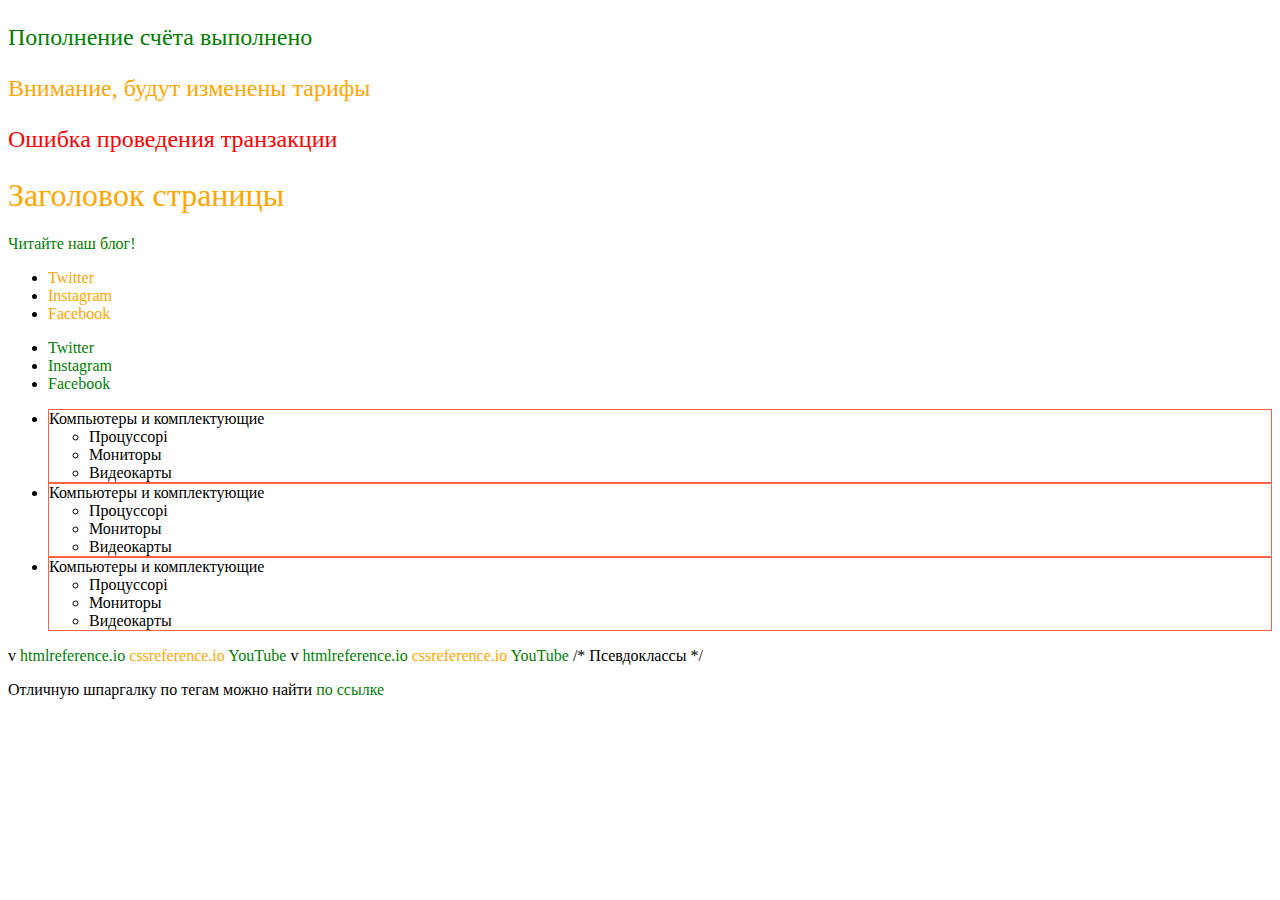
==== inndex.html @ 729db8b0 "texst" ====
<!DOCTYPE html>
<html lang="ru">
<head>
    <meta charset="UTF-8">
    <meta http-equiv="X-UA-Compatible" content="IE=edge">
    <meta name="viewport" content="width=device-width, initial-scale=1.0">
    <title>Document</title>
    <link rel="stylesheet" href="./css/select.css" />
</head>
<body>
    <p class="alert success">Пополнение счёта выполнено</p>
    <p class="alert warning">Внимание, будут изменены тарифы</p>
    <p class="alert error">Ошибка проведения транзакции</p>
</body>
</html>

<h1 id="title">Заголовок страницы</h1>

<a href="">Читайте наш блог!</a>

<ul class="social-links">
    <li>
        <a href="">Twitter</a>
    </li>
    <li>
        <a href="">Instagram</a>
    </li>
    <li>
        <a href="">Facebook</a>
    </li>

</ul>
<ul>
    <li>
        <a href="">Twitter</a>
    </li>
    <li>
        <a href="">Instagram</a>
    </li>
    <li>
        <a href="">Facebook</a>
    </li>

</ul>

<ul class="menu">
    <li>
        Компьютеры и комплектующие
        <ul class="submenu">
            <li>Процуссорі</li>
            <li>Мониторы</li>
            <li>Видеокарты</li>
        </ul>

    </li>
    <li>
        Компьютеры и комплектующие
        <ul class="submenu">
            <li>Процуссорі</li>
            <li>Мониторы</li>
            <li>Видеокарты</li>
        </ul>
    
    </li>
    <li>
        Компьютеры и комплектующие
        <ul class="submenu">
            <li>Процуссорі</li>
            <li>Мониторы</li>
            <li>Видеокарты</li>
        </ul>
    
    </li>
</ul>

v<a href="https://htmlreference.io" titles="Справочник тегов">
    htmlreference.io
</a>

<a href="https://cssreference.io" titles="Справочник стилей">
    cssreference.io
</a>

<a href="https://www.youtube.com">YouTube </a>



v<a href="https://htmlreference.io" titles="Справочник тегов">
    htmlreference.io
</a>

<a href="https://cssreference.io" title="Справочник стилей">
    cssreference.io
</a>

<a href="https://www.youtube.com">YouTube </a>

/* Псевдоклассы */

<p>
    Отличную шпаргалку по тегам можно найти
    <a class="link" href=https://htmlreference.io">по ссылке</a>
</p>
---- css/select.css ----
/* Общие стили для всех типов оповещения */
.alert {
  font-size: 24px;
  font-weight: 500px;
}

/* Специальные стили для каждого типа */
.success {
  color: green;
}
.warning {
  color: orange;
}
.error {
  color: red;
}
#title {
  font-weight: 500;
  color: orange;
}
/* Применится во всех ссылках в документе */
a {
  color: green;
  text-decoration: none;
}
/* Примениться только к ссылкам которые лежат внутри тега с классом social-links */

.social-links a {
  color: orange;
  text-decoration: none;
}

.menu > li {
  border: 1px solid tomato;
}

a[titles] {
  color: teal;
}

a[href="https://htmlreference.io"]
{
  color: green;
}
a[href="https://cssreference.io"]
{
  color: orange;
}
a[href="https://www.youtube.com"]
}

.link {
  color: teal;
}

.link:hover,
.link:focus {
    color: tomato;
}
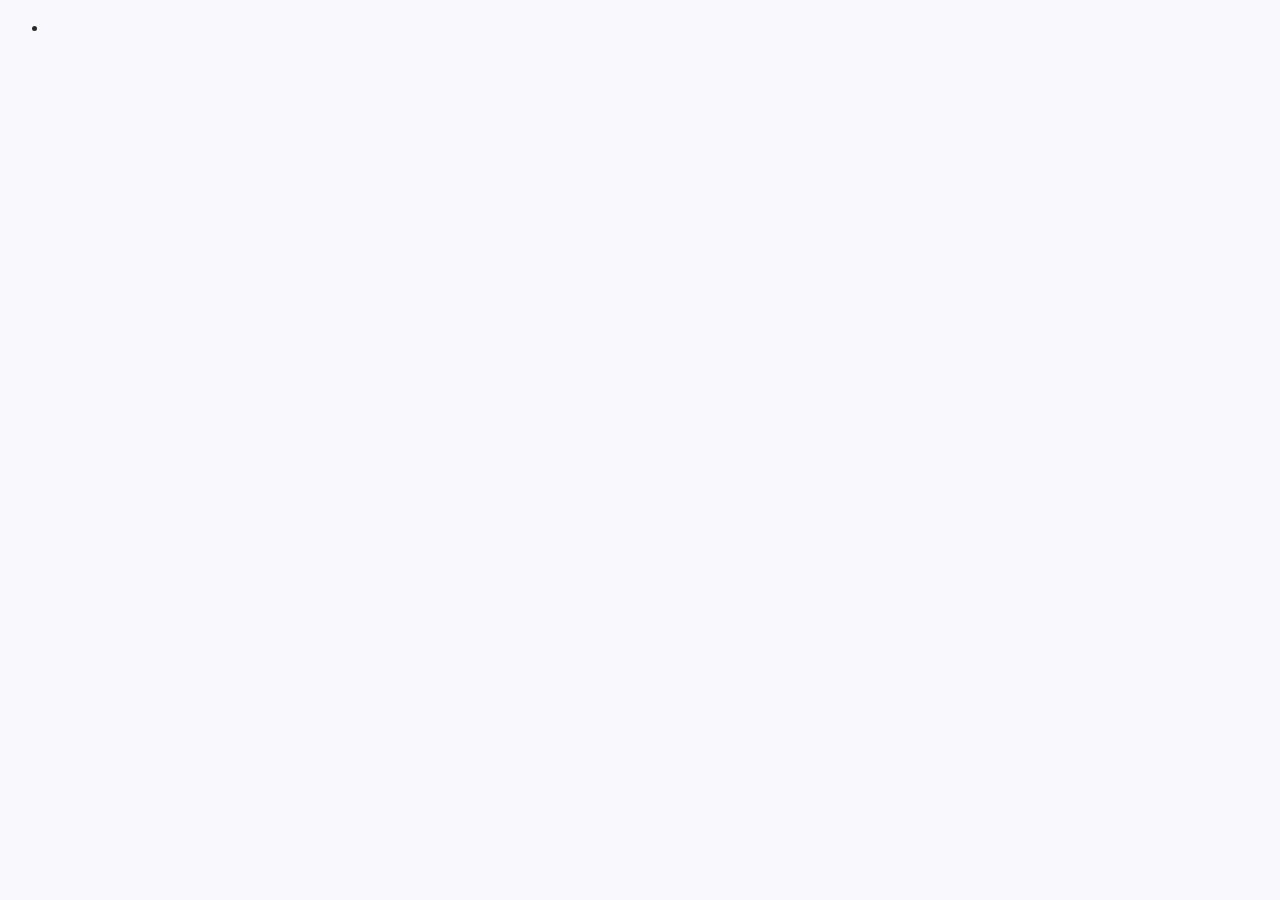
==== commit 83e2aff2: "training-2" ====
--- a/inndex.html
+++ b/inndex.html
@@ -1,103 +1,44 @@
 <!DOCTYPE html>
 <html lang="ru">
+
 <head>
-    <meta charset="UTF-8">
-    <meta http-equiv="X-UA-Compatible" content="IE=edge">
-    <meta name="viewport" content="width=device-width, initial-scale=1.0">
-    <title>Document</title>
-    <link rel="stylesheet" href="./css/select.css" />
+    <meta charset="utf-8">
+    <title>Создание сфйта</title>
+    
+    <link rel="stylesheet" href="./css/styles.css" />
 </head>
+
 <body>
-    <p class="alert success">Пополнение счёта выполнено</p>
-    <p class="alert warning">Внимание, будут изменены тарифы</p>
-    <p class="alert error">Ошибка проведения транзакции</p>
+    <header>
+        <div class="middle-content">
+            <nav>
+                <ul>
+                    <li>
+                        
+                    </li>
+                </ul>
+            </nav>
+        </div>
+    </header>
+    <main>
+        <section></section>
+        <section></section>
+        <section></section>
+        <section></section>
+        <section></section>
+        <section></section>
+
+    </main>
+
+    <footer>
+
+    </footer>
+   
+
 </body>
+
 </html>
-
-<h1 id="title">Заголовок страницы</h1>
-
-<a href="">Читайте наш блог!</a>
-
-<ul class="social-links">
-    <li>
-        <a href="">Twitter</a>
-    </li>
-    <li>
-        <a href="">Instagram</a>
-    </li>
-    <li>
-        <a href="">Facebook</a>
-    </li>
-
-</ul>
-<ul>
-    <li>
-        <a href="">Twitter</a>
-    </li>
-    <li>
-        <a href="">Instagram</a>
-    </li>
-    <li>
-        <a href="">Facebook</a>
-    </li>
-
-</ul>
-
-<ul class="menu">
-    <li>
-        Компьютеры и комплектующие
-        <ul class="submenu">
-            <li>Процуссорі</li>
-            <li>Мониторы</li>
-            <li>Видеокарты</li>
-        </ul>
-
-    </li>
-    <li>
-        Компьютеры и комплектующие
-        <ul class="submenu">
-            <li>Процуссорі</li>
-            <li>Мониторы</li>
-            <li>Видеокарты</li>
-        </ul>
-    
-    </li>
-    <li>
-        Компьютеры и комплектующие
-        <ul class="submenu">
-            <li>Процуссорі</li>
-            <li>Мониторы</li>
-            <li>Видеокарты</li>
-        </ul>
-    
-    </li>
-</ul>
-
-v<a href="https://htmlreference.io" titles="Справочник тегов">
-    htmlreference.io
-</a>
-
-<a href="https://cssreference.io" titles="Справочник стилей">
-    cssreference.io
-</a>
-
-<a href="https://www.youtube.com">YouTube </a>
 
 
 
-v<a href="https://htmlreference.io" titles="Справочник тегов">
-    htmlreference.io
-</a>
 
-<a href="https://cssreference.io" title="Справочник стилей">
-    cssreference.io
-</a>
-
-<a href="https://www.youtube.com">YouTube </a>
-
-/* Псевдоклассы */
-
-<p>
-    Отличную шпаргалку по тегам можно найти
-    <a class="link" href=https://htmlreference.io">по ссылке</a>
-</p>--- a/css/styles.css
+++ b/css/styles.css
@@ -0,0 +1,14 @@
+*,
+*::before,
+*::after {
+  box-sizing: border-box;
+}
+
+body {
+  font-family: sans-serif;
+  line-height: 1.5;
+  color: #2a2a2a;
+}
+body {
+  background-color: #f9f9fd;
+}
